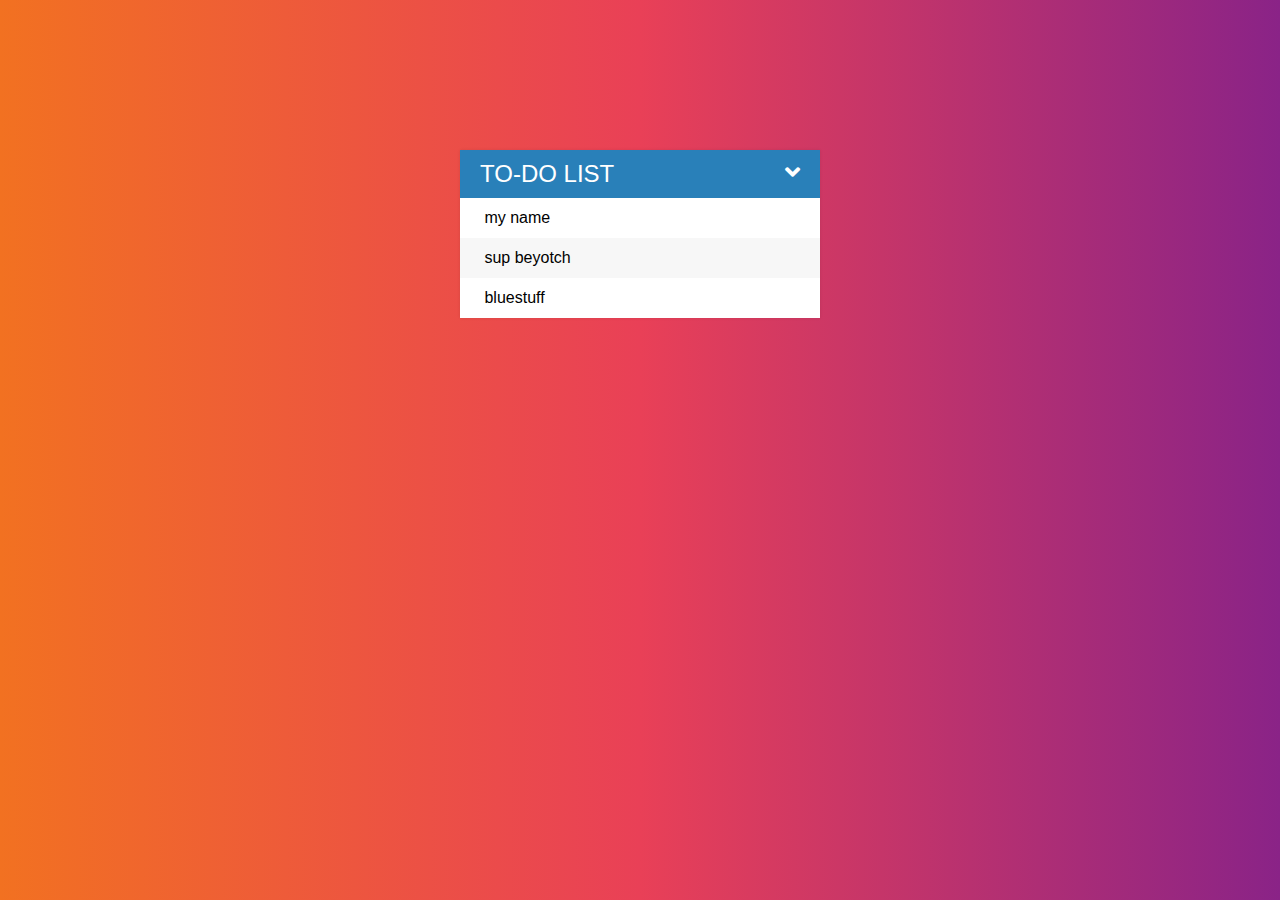
==== index.html @ ede98a2c "Renamed for deploy" ====
<!DOCTYPE html>
<html>
    <head>
        <title>Todos list</title> 
        <link rel="stylesheet" href="assests/css/todos.css">
        <link rel="stylesheet" href="https://cdnjs.cloudflare.com/ajax/libs/font-awesome/5.11.2/css/all.css">
        <script src="https://code.jquery.com/jquery-2.1.4.js"></script>
    </head>
    <body>
        <div id="container">
            <h1>To-Do List <span id="icons"><i class="fas fa-angle-down"></i></span></h1>
            <input type="text"  placeholder="Add New Todo">
            <ul>
                <li><span  class="s"><i class="fas fa-trash"></i></span> my name</li>
                <li><span  class="s"><i class="fas fa-trash"></i></span> sup beyotch</li>
                <li><span  class="s"><i class="fas fa-trash"></i></span> bluestuff</li>
            </ul>
        </div>
        <script src="assests/js/todos.js"></script>
    </body>
</html>
---- assests/css/todos.css ----
#container{
    margin: 150px auto;
    width: 360px;
    background-color: #f7f7f7;
    
    box-shadow: 0 0 3px rgba(0, 0, 0, 0.1);
}

.strike{
    text-decoration: line-through;
    color: gray;
}

h1{
    background-color: #2980b9;
    color:white;
    margin: 0;
    padding: 10px 20px;
    text-transform: uppercase;
    font-size: 24px;
    font-weight: normal;
}

.fa-angle-down{
    float: right;
}

.s{
    background-color: #2980b9;
    color: white;
    height: 40px;
    width: 0;
    text-align: center;
    margin-right: 20px;
    display: inline-block;
    transition: 0.2s linear;
    opacity: 0;
}

li:hover .s{
    width: 40px;
    opacity: 1.0;
}

ul{
    list-style: none;
    margin: 0;
    padding: 0;
}

body{
    font-family: sans-serif;
    background: #8A2387;  /* fallback for old browsers */
    background: -webkit-linear-gradient(to right, #F27121, #E94057, #8A2387);  /* Chrome 10-25, Safari 5.1-6 */
    background: linear-gradient(to right, #F27121, #E94057, #8A2387); /* W3C, IE 10+/ Edge, Firefox 16+, Chrome 26+, Opera 12+, Safari 7+ */
    

}

li{
    background-color: #fff;
    height: 40px;
    line-height: 40px;
}

li:nth-child(2n){
    background-color: #f7f7f7;
}

input{
    background-color: #f7f7f7;
    color:#8A2387;
    padding: 13px 13px 13px 20px;
    font-size: 18px;
    width: 100%;
    box-sizing: border-box;
    border: 3px solid rgba(0, 0, 0, 0); 
    display: none;
}

input:focus{
    background-color: #fff;
    border: 3px solid #2980b9;
    outline: none;
}
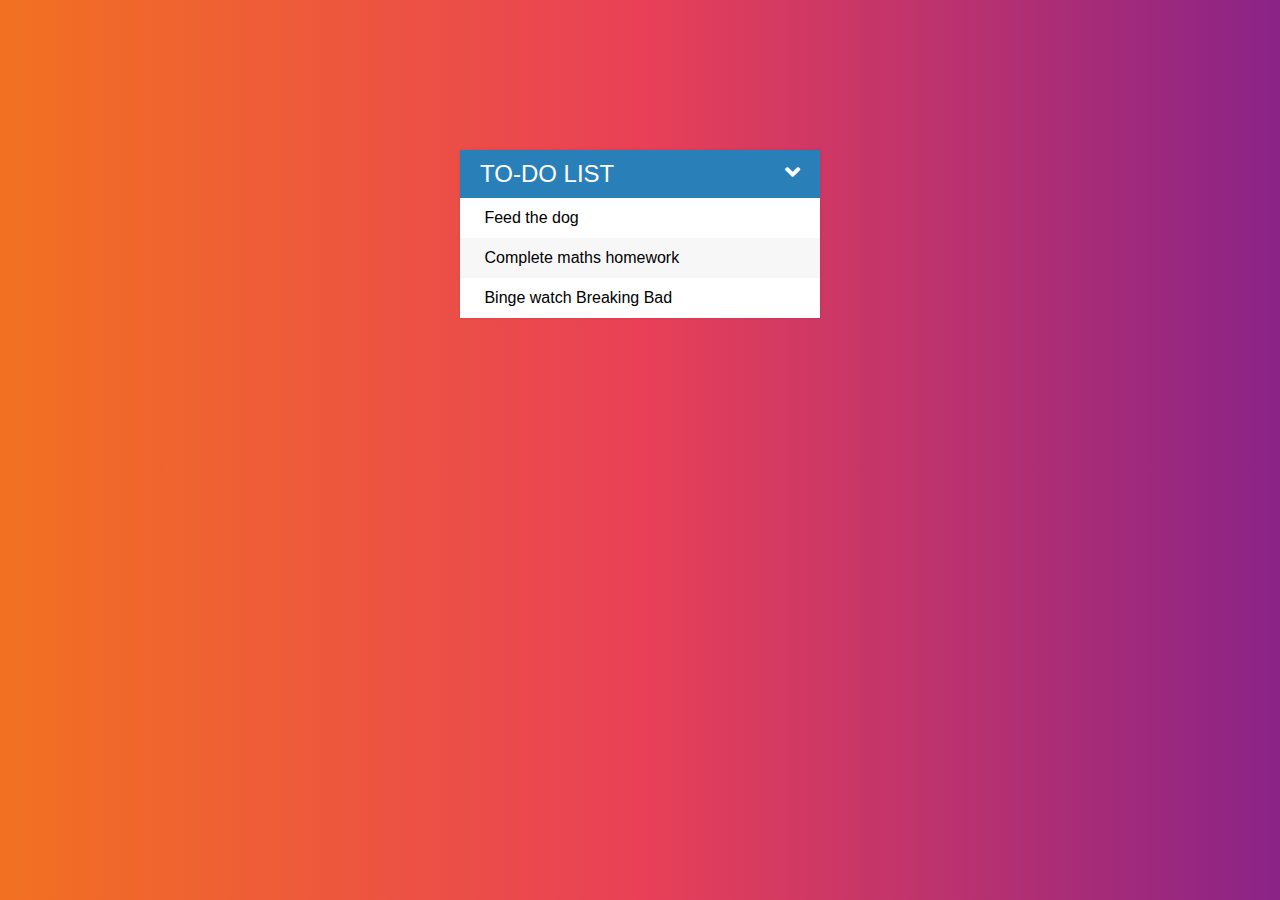
==== commit f5a54e94: "Update index.html" ====
--- a/index.html
+++ b/index.html
@@ -11,9 +11,9 @@
             <h1>To-Do List <span id="icons"><i class="fas fa-angle-down"></i></span></h1>
             <input type="text"  placeholder="Add New Todo">
             <ul>
-                <li><span  class="s"><i class="fas fa-trash"></i></span> my name</li>
-                <li><span  class="s"><i class="fas fa-trash"></i></span> sup beyotch</li>
-                <li><span  class="s"><i class="fas fa-trash"></i></span> bluestuff</li>
+                <li><span  class="s"><i class="fas fa-trash"></i></span> Feed the dog</li>
+                <li><span  class="s"><i class="fas fa-trash"></i></span> Complete maths homework</li>
+                <li><span  class="s"><i class="fas fa-trash"></i></span> Binge watch Breaking Bad</li>
             </ul>
         </div>
         <script src="assests/js/todos.js"></script>
